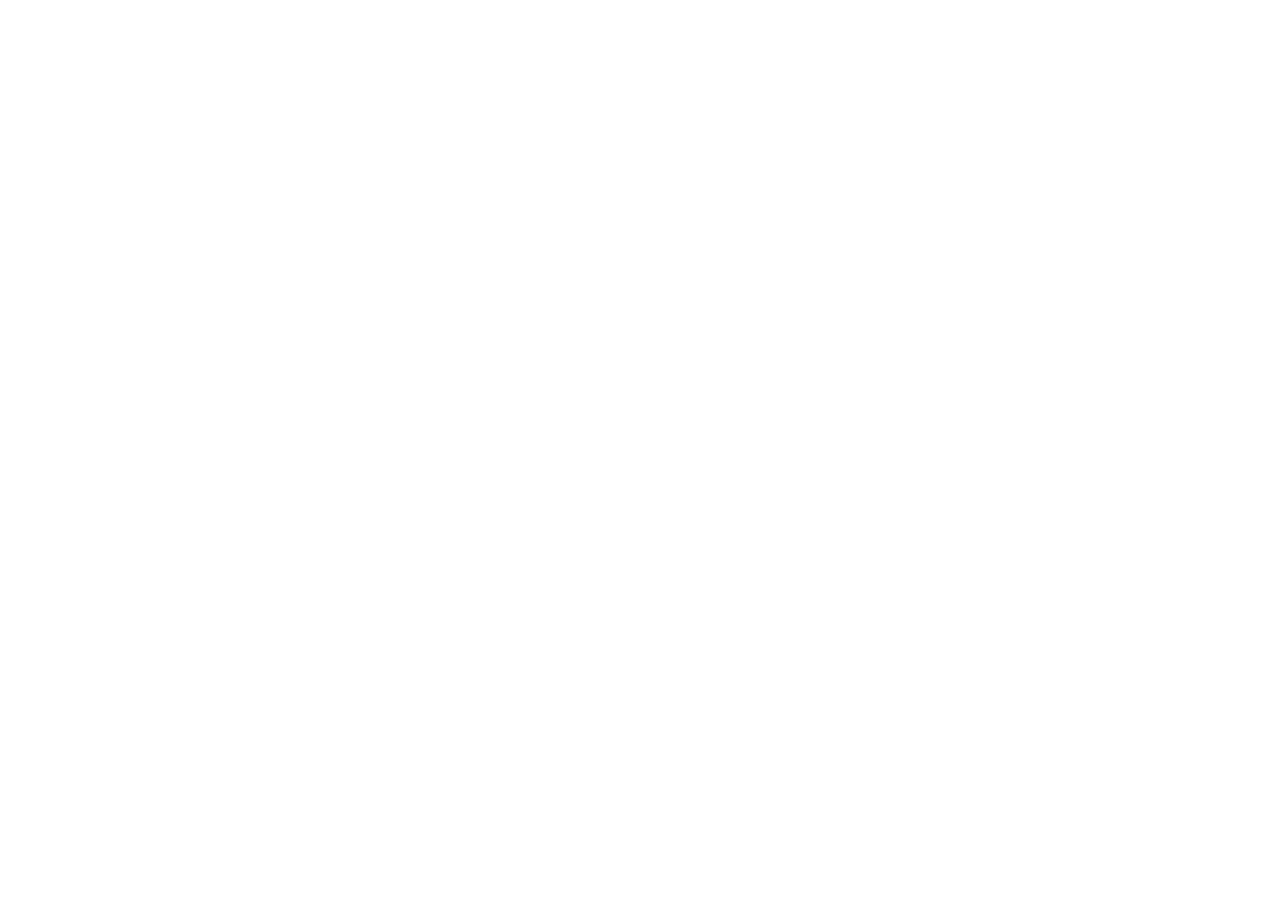
==== debugging-instructions/index.html @ 4f5f6a3a "Added debugging instructions folder new folder for week2" ====
<!DOCTYPE html>
<html>

<head>
  <meta charset="utf-8">
  <meta name="viewport" width=device-width, initial-scale=1.0, maximum-scale=1.0, user-scalable=0>

  <title>Debugging Instructions</title>

  <!-- CSS stylesheet(s) -->
  <link rel="stylesheet" type="text/css" href="css/style.css" />

  <!-- Library script(s) -->

  <!-- p5.min.js is the main p5 library -->
  <script src="js/libraries/p5.min.js"></script>
  <!-- p5.sound.min.js allows us to use sound -->
  <script src="js/libraries/p5.sound.min.js"></script>

  <!-- My script(s) -->

  <script src="js/scrippt.js"></script>
</head>

<body>
  <!-- HTML would go here if needed. -->
</body>

</html>
---- debugging-instructions/css/style.css ----
/*********************************************

Here is a description of any special CSS used.
In this case it's just padding and margin to 0
and then centring the canvas (and anything else)
using the CSS Grid.

Also hides overflow.

**********************************************/

body {
  padding: 0;
  margin: 0;
  display: grid; /* Set up the grid and justify/align to center */
  justify-content: center;
  align-content: center;
  height: 100vh; /* Body is the height of the viewport */
  overflow: hidden; /* Hide anything that goes off the window size */
}
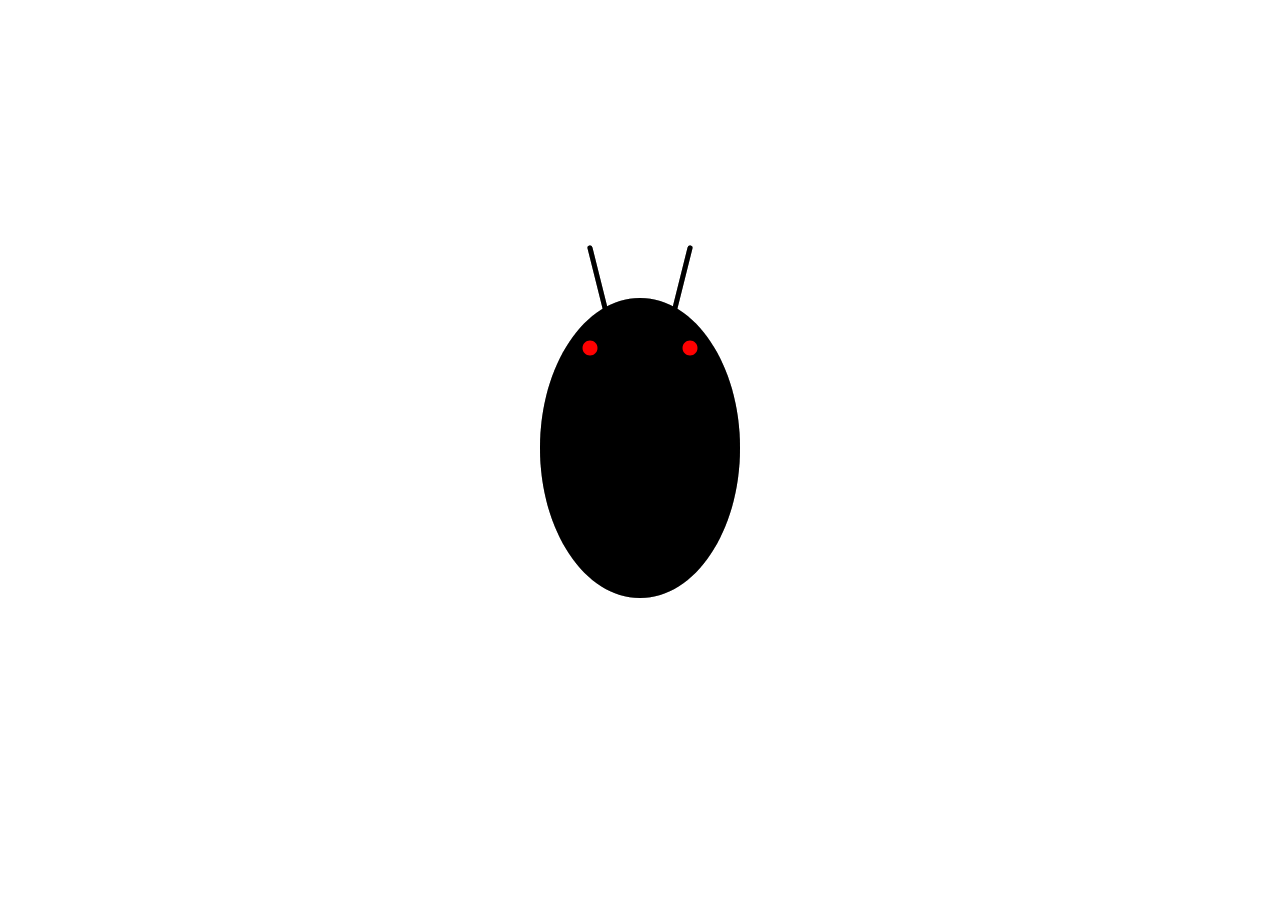
==== commit 02eb35df: "Debugged Fixed errors using the console and vs code's angry red underline. The bug now appears on th" ====
--- a/debugging-instructions/index.html
+++ b/debugging-instructions/index.html
@@ -19,7 +19,7 @@
 
   <!-- My script(s) -->
 
-  <script src="js/scrippt.js"></script>
+  <script src="js/script.js"></script>
 </head>
 
 <body>
